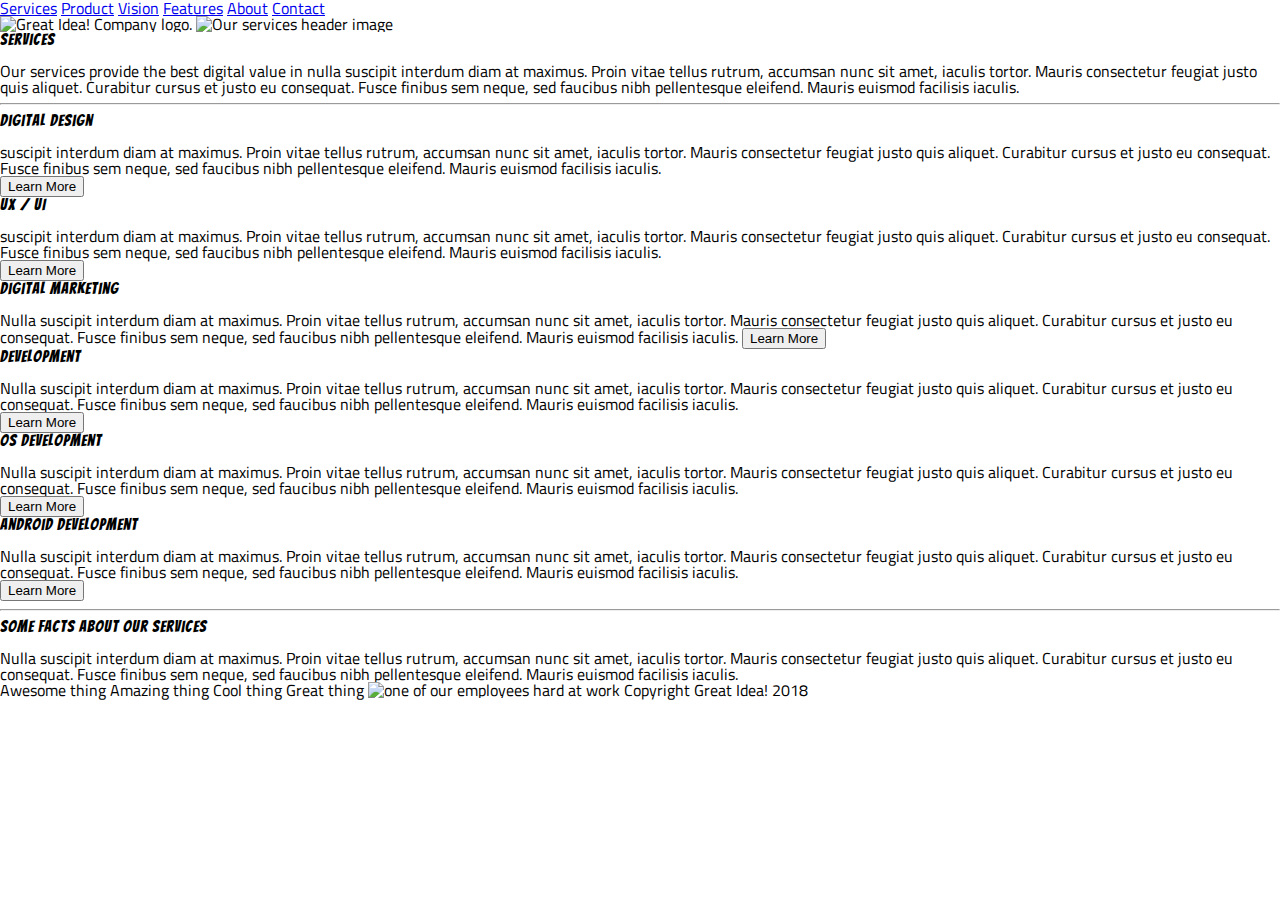
==== great-idea/services.html @ 1fffb3d2 "commit" ====
<!doctype html>

<html lang="en">
<head>
  <meta charset="utf-8">

  <title>Great Idea!</title>

  <link href="https://fonts.googleapis.com/css?family=Bangers|Titillium+Web" rel="stylesheet">
  <link rel="stylesheet" href="css/index.css">

  <!--[if lt IE 9]>
    <script src="https://cdnjs.cloudflare.com/ajax/libs/html5shiv/3.7.3/html5shiv.js"></script>
  <![endif]-->
</head>

<body>

<nav>
<a href="services">Services</a>
<a href="product">Product</a>
<a href="vision">Vision</a>
<a href="features">Features</a>
<a href="About">About</a>
<a href="Contact">Contact</a>
</nav> 
<img class="logo" src="img/logo.png" alt="Great Idea! Company logo.">

<img class="services-header-img" src="img/services-header.jpg" alt="Our services header image">
<div>
<h1>Services</h1>

<p>Our services provide the best digital value in nulla suscipit interdum diam at maximus. Proin vitae tellus rutrum, accumsan nunc sit amet, iaculis tortor. Mauris consectetur feugiat justo quis aliquet. Curabitur cursus et justo eu consequat. Fusce finibus sem neque, sed faucibus nibh pellentesque eleifend. Mauris euismod facilisis iaculis.</p>
</div>
<hr>
<h2> Digital Design </h2>

<p> suscipit interdum diam at maximus. Proin vitae tellus rutrum, accumsan nunc sit amet, iaculis tortor. Mauris consectetur feugiat justo quis aliquet. Curabitur cursus et justo eu consequat. Fusce finibus sem neque, sed faucibus nibh pellentesque
eleifend. Mauris euismod facilisis iaculis.</p>

<button>Learn More </button>



 <h2>UX / UI </h2>

<p></p> suscipit interdum diam at maximus. Proin vitae tellus rutrum, accumsan nunc sit amet, iaculis tortor. Mauris consectetur feugiat justo quis aliquet. Curabitur cursus et justo eu consequat. Fusce finibus sem neque, sed faucibus nibh pellentesque
eleifend. Mauris euismod facilisis iaculis.</p>

<Button> Learn More </Button>


<div>
<h2>Digital Marketing</h2>

Nulla suscipit interdum diam at maximus. Proin vitae tellus rutrum, accumsan nunc sit amet, iaculis tortor. Mauris consectetur feugiat justo quis aliquet. Curabitur cursus et justo eu consequat. Fusce finibus sem neque, sed faucibus nibh pellentesque
eleifend. Mauris euismod facilisis iaculis.

<button>Learn More </button>
</div>


<h2>Development</h2>

<p></p>Nulla suscipit interdum diam at maximus. Proin vitae tellus rutrum, accumsan nunc sit amet, iaculis tortor. Mauris consectetur feugiat justo quis aliquet. Curabitur cursus et justo eu consequat. Fusce finibus sem neque, sed faucibus nibh pellentesque
eleifend. Mauris euismod facilisis iaculis.</p>

<button>Learn More </button>

<div>

<h2>OS Development </h2>

<p>Nulla suscipit interdum diam at maximus. Proin vitae tellus rutrum, accumsan nunc sit amet, iaculis tortor. Mauris consectetur feugiat justo quis aliquet. Curabitur cursus et justo eu consequat. Fusce finibus sem neque, sed faucibus nibh pellentesque
eleifend. Mauris euismod facilisis iaculis.</p>

<Button>Learn More</Button>

</div>

<h2>Android Development</h2>

<p>Nulla suscipit interdum diam at maximus. Proin vitae tellus rutrum, accumsan nunc sit amet, iaculis tortor. Mauris consectetur feugiat justo quis aliquet. Curabitur cursus et justo eu consequat. Fusce finibus sem neque, sed faucibus nibh pellentesque
eleifend. Mauris euismod facilisis iaculis.</p>

<button>Learn More</button>

<hr>

<h2>Some Facts About Our Services</h2>

<p>Nulla suscipit interdum diam at maximus. Proin vitae tellus rutrum, accumsan nunc sit amet, iaculis tortor. Mauris consectetur feugiat justo quis aliquet. Curabitur cursus et justo eu consequat. Fusce finibus sem neque, sed faucibus nibh pellentesque
eleifend. Mauris euismod facilisis iaculis.</p>


Awesome thing
Amazing thing
Cool thing
Great thing

<img class="services-info-img" src="img/services-info.png" alt="one of our employees hard at work">

Copyright Great Idea! 2018

</body>

</html>
---- great-idea/css/index.css ----
/* http://meyerweb.com/eric/tools/css/reset/ 
   v2.0 | 20110126
   License: none (public domain)
*/
html, body, div, span, applet, object, iframe,
h1, h2, h3, h4, h5, h6, p, blockquote, pre,
a, abbr, acronym, address, big, cite, code,
del, dfn, em, img, ins, kbd, q, s, samp,
small, strike, strong, sub, sup, tt, var,
b, u, i, center,
dl, dt, dd, ol, ul, li,
fieldset, form, label, legend,
table, caption, tbody, tfoot, thead, tr, th, td,
article, aside, canvas, details, embed, 
figure, figcaption, footer, header, hgroup, 
menu, nav, output, ruby, section, summary,
time, mark, audio, video {
    margin: 0;
    padding: 0;
    border: 0;
    font-size: 100%;
    font: inherit;
    vertical-align: baseline;
}
/* HTML5 display-role reset for older browsers */
article, aside, details, figcaption, figure, 
footer, header, hgroup, menu, nav, section {
    display: block;
}
body {
    line-height: 1;
}
ol, ul {
    list-style: none;
}
blockquote, q {
    quotes: none;
}
blockquote:before, blockquote:after,
q:before, q:after {
    content: '';
    content: none;
}
table {
    border-collapse: collapse;
    border-spacing: 0;
}
/* Set every element's box-sizing to border-box */
* {
    box-sizing: border-box;
}
html, body {
    height: 100%;
    font-family: 'Titillium Web', sans-serif;
}
h1, h2, h3, h4, h5 {
    font-family: 'Bangers', cursive;
    letter-spacing: 1px;
    margin-bottom: 15px;
}
.container {
  width: 880px;
  /* TB LR */
  margin: 0 auto;
}
/* header */
header nav {
  display: flex;
  flex-flow: row nowrap;
  width: 691px;
  vertical-align: top;
  margin-top: 35px;
}
header{
    display: flex;
}
header nav a {
  margin-right: 65px;
  font-size: 14px;
  color: gray;
  text-decoration: none;
}
header nav a:hover {
  text-decoration: underline;
}
header nav a:first-child {
  margin-left: 0;
}
header nav a:last-child {
  margin-right: 0;
}
header .logo {
  margin-top: 25px;
}
/* cta */
.cta {
    display:flex;
}
.cta .cta-text {
  display: flex;
  flex-flow: column nowrap;
  vertical-align: top;
  font-size: 77px;
  margin-top: 120px;
  text-align: center;
  padding: 0px 75px;
}
.cta .cta-text button {
  background: white;
  vertical-align: top;
  margin-top: 6px;
  padding: 8px 44px;
  font-size: 17px;
  border: 1px solid black;
  cursor: pointer;
}
.cta .cta-text button:hover {
  background: black;
  color: white;
}
.cta img {
    display: flex;
    margin-top: 69px;
}
.main-content {
  border-top: 1px solid black;
  margin-top: 76px;
  padding-top: 39px;
}
.main-content .top-content {
  padding: 0 10px;
  display: flex;
}
.main-content .top-content .text-content {
  width: 410px;
  margin-right: 34px;
}
.main-content .top-content .text-content:last-child {
  margin-right: 0;
}
.main-content .middle-img {
  margin-top: 45px;
}
.main-content .bottom-content {
  margin-top: 37px;
  padding: 0 10px;
  display: flex;
}
.main-content .bottom-content .text-content {
  width: 275px;
  margin-right: 12px;
}
.main-content .bottom-content .text-content:last-child {
  margin-right: 0;
}
.contact {
  margin-top: 57px;
  border-top: 1px solid black;
  padding: 39px 10px 0;
}
.contact p {
  margin: 20px 0;
}
footer {
  margin: 32px 0;
  text-align: center;
  font-size: 14px;
}
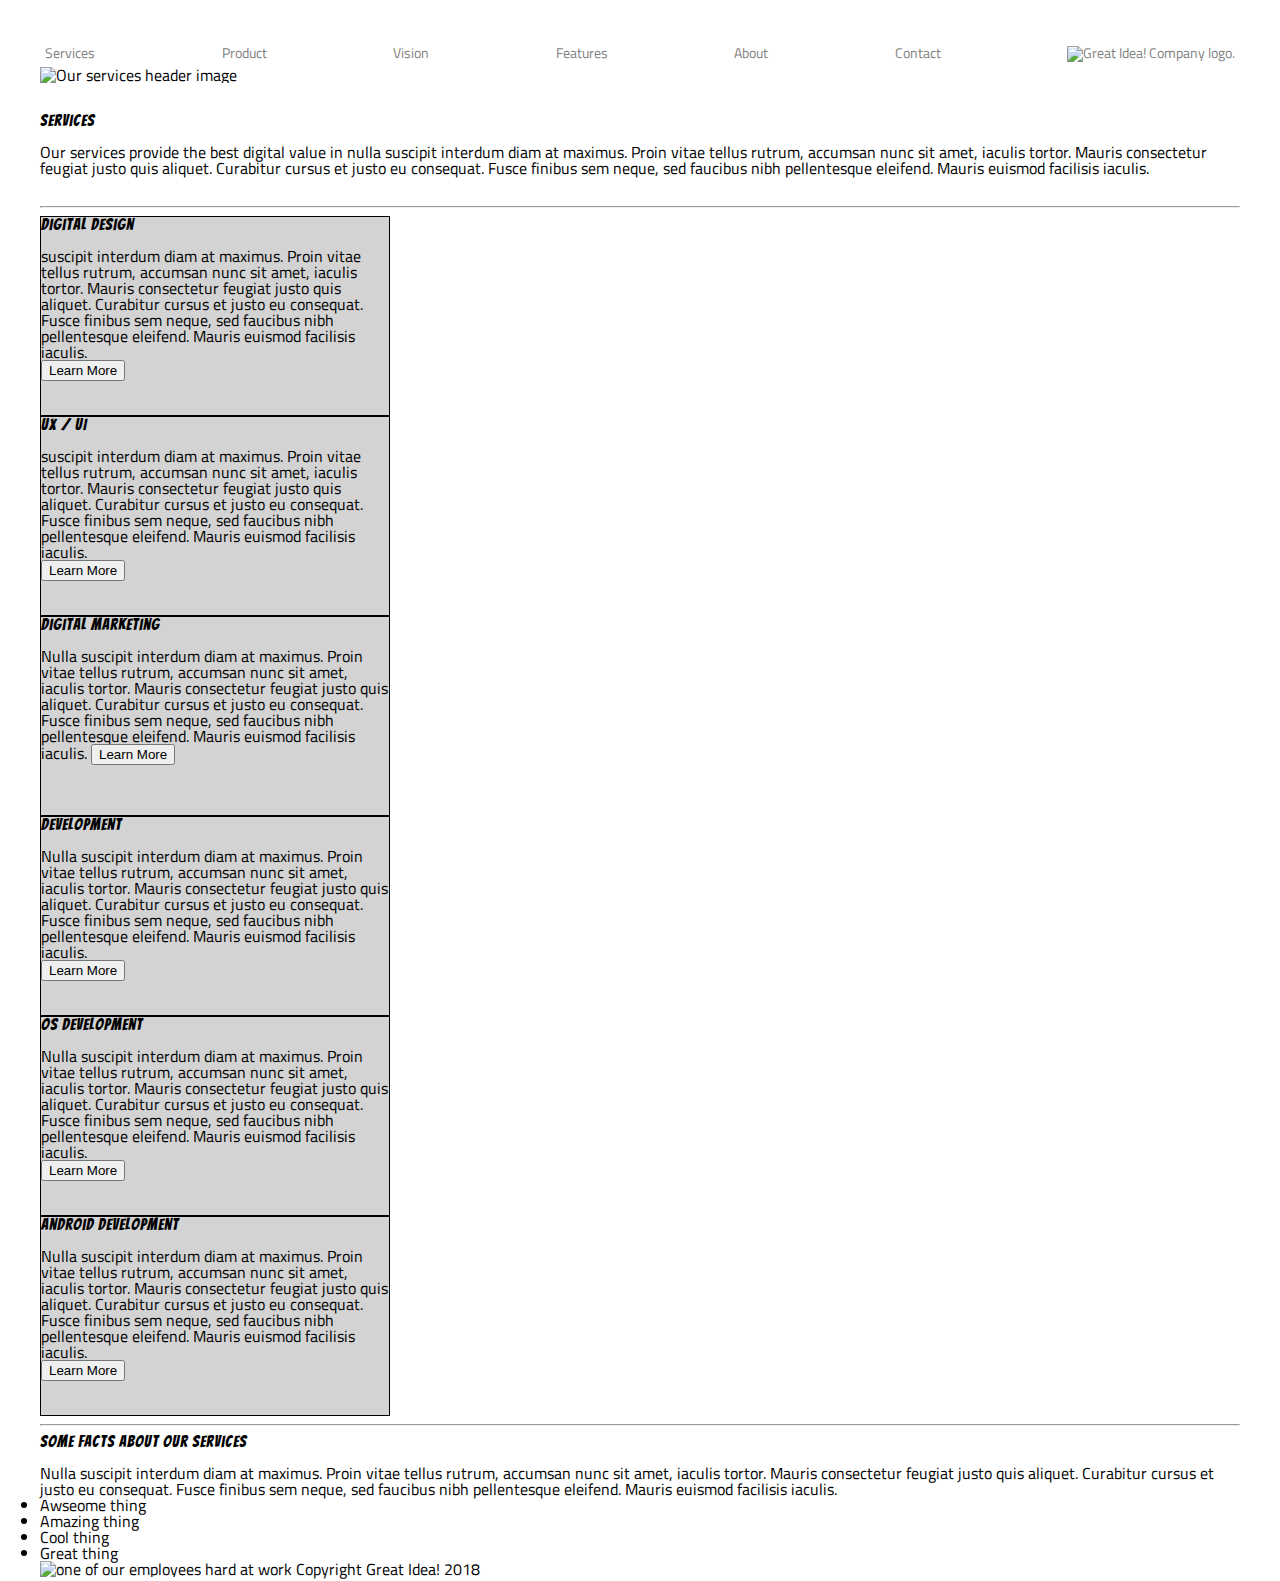
==== commit 865a38d9: "new edit" ====
--- a/great-idea/services.html
+++ b/great-idea/services.html
@@ -23,16 +23,17 @@
 <a href="features">Features</a>
 <a href="About">About</a>
 <a href="Contact">Contact</a>
+<a id='img' href="#top"><img class="logo" src="img/logo.png" alt="Great Idea! Company logo."></a>
 </nav> 
-<img class="logo" src="img/logo.png" alt="Great Idea! Company logo.">
 
 <img class="services-header-img" src="img/services-header.jpg" alt="Our services header image">
-<div>
+<div class="Services" >
 <h1>Services</h1>
 
 <p>Our services provide the best digital value in nulla suscipit interdum diam at maximus. Proin vitae tellus rutrum, accumsan nunc sit amet, iaculis tortor. Mauris consectetur feugiat justo quis aliquet. Curabitur cursus et justo eu consequat. Fusce finibus sem neque, sed faucibus nibh pellentesque eleifend. Mauris euismod facilisis iaculis.</p>
 </div>
 <hr>
+<div class="design">
 <h2> Digital Design </h2>
 
 <p> suscipit interdum diam at maximus. Proin vitae tellus rutrum, accumsan nunc sit amet, iaculis tortor. Mauris consectetur feugiat justo quis aliquet. Curabitur cursus et justo eu consequat. Fusce finibus sem neque, sed faucibus nibh pellentesque
@@ -40,17 +41,17 @@
 
 <button>Learn More </button>
 
-
-
+</div>
+<div class="ux">
  <h2>UX / UI </h2>
 
 <p></p> suscipit interdum diam at maximus. Proin vitae tellus rutrum, accumsan nunc sit amet, iaculis tortor. Mauris consectetur feugiat justo quis aliquet. Curabitur cursus et justo eu consequat. Fusce finibus sem neque, sed faucibus nibh pellentesque
 eleifend. Mauris euismod facilisis iaculis.</p>
 
 <Button> Learn More </Button>
+</div>
 
-
-<div>
+<div class="digital">
 <h2>Digital Marketing</h2>
 
 Nulla suscipit interdum diam at maximus. Proin vitae tellus rutrum, accumsan nunc sit amet, iaculis tortor. Mauris consectetur feugiat justo quis aliquet. Curabitur cursus et justo eu consequat. Fusce finibus sem neque, sed faucibus nibh pellentesque
@@ -59,15 +60,16 @@
 <button>Learn More </button>
 </div>
 
-
+<div class="Development">
 <h2>Development</h2>
 
 <p></p>Nulla suscipit interdum diam at maximus. Proin vitae tellus rutrum, accumsan nunc sit amet, iaculis tortor. Mauris consectetur feugiat justo quis aliquet. Curabitur cursus et justo eu consequat. Fusce finibus sem neque, sed faucibus nibh pellentesque
 eleifend. Mauris euismod facilisis iaculis.</p>
 
 <button>Learn More </button>
+</div>
 
-<div>
+<div class="Os">
 
 <h2>OS Development </h2>
 
@@ -78,13 +80,14 @@
 
 </div>
 
+<div class="android">
 <h2>Android Development</h2>
 
 <p>Nulla suscipit interdum diam at maximus. Proin vitae tellus rutrum, accumsan nunc sit amet, iaculis tortor. Mauris consectetur feugiat justo quis aliquet. Curabitur cursus et justo eu consequat. Fusce finibus sem neque, sed faucibus nibh pellentesque
 eleifend. Mauris euismod facilisis iaculis.</p>
 
 <button>Learn More</button>
-
+</div>
 <hr>
 
 <h2>Some Facts About Our Services</h2>
@@ -92,11 +95,13 @@
 <p>Nulla suscipit interdum diam at maximus. Proin vitae tellus rutrum, accumsan nunc sit amet, iaculis tortor. Mauris consectetur feugiat justo quis aliquet. Curabitur cursus et justo eu consequat. Fusce finibus sem neque, sed faucibus nibh pellentesque
 eleifend. Mauris euismod facilisis iaculis.</p>
 
+<lo>  
+<li>Awseome thing</li>
+<li>Amazing thing</li>
+<li> Cool thing</li>
+<li> Great thing</li>
 
-Awesome thing
-Amazing thing
-Cool thing
-Great thing
+</lo>
 
 <img class="services-info-img" src="img/services-info.png" alt="one of our employees hard at work">
 
--- a/great-idea/css/index.css
+++ b/great-idea/css/index.css
@@ -165,4 +165,90 @@
   margin: 32px 0;
   text-align: center;
   font-size: 14px;
+}
+
+/* services */
+
+
+nav a {
+  justify-content: center;
+}
+/* move*/
+
+nav a {
+  text-decoration:none;
+  color: grey;
+
+  
+}
+
+nav {
+  display: flex;
+  justify-content: center;
+  justify-content: space-between;
+  font-size: 14px;
+  padding-top: 1px;
+  margin: 5px;
+
+}
+
+
+.design {
+  width: 350px;
+  height: 200px;
+  background: lightgray;
+  border: 1px solid black;
+
+
+}
+.ux {
+  width: 350px;
+  height: 200px;
+  background: lightgray;
+  border: 1px solid black;
+
+}
+.digital {
+  width: 350px;
+  height: 200px;
+  background: lightgray;
+  border: 1px solid black;
+}
+
+.Development {
+  width: 350px;
+  height: 200px;
+  background: lightgray;
+  border: 1px solid black;
+}
+.Os {
+  width: 350px;
+  height: 200px;
+  background: lightgray;
+  border: 1px solid black;
+}
+.android {
+  width: 350px;
+  height: 200px;
+  background: lightgray;
+  border: 1px solid black;
+}
+
+
+body {
+padding: 40px;
+border: 20px;
+}
+
+.services-header-img {
+width: 100%;
+}
+
+.Services {
+  margin-top: 30px;
+  margin-bottom: 30px;
+}
+.services-info-img {
+display: inline;
+justify-content: end;
 }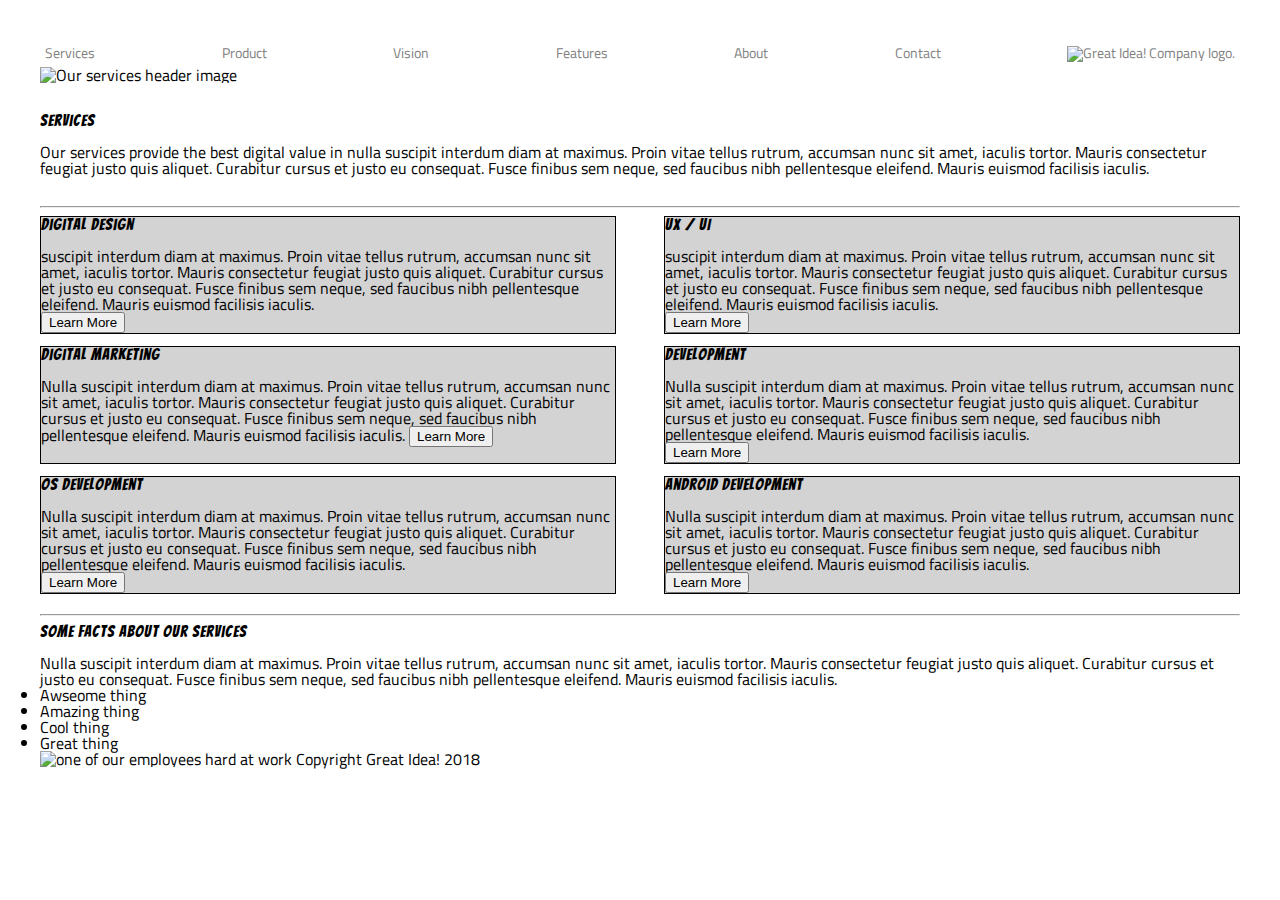
==== commit 38c1abcd: "new edit" ====
--- a/great-idea/services.html
+++ b/great-idea/services.html
@@ -33,7 +33,9 @@
 <p>Our services provide the best digital value in nulla suscipit interdum diam at maximus. Proin vitae tellus rutrum, accumsan nunc sit amet, iaculis tortor. Mauris consectetur feugiat justo quis aliquet. Curabitur cursus et justo eu consequat. Fusce finibus sem neque, sed faucibus nibh pellentesque eleifend. Mauris euismod facilisis iaculis.</p>
 </div>
 <hr>
-<div class="design">
+<section class = "section-cards">  
+<div class=" box design ">
+
 <h2> Digital Design </h2>
 
 <p> suscipit interdum diam at maximus. Proin vitae tellus rutrum, accumsan nunc sit amet, iaculis tortor. Mauris consectetur feugiat justo quis aliquet. Curabitur cursus et justo eu consequat. Fusce finibus sem neque, sed faucibus nibh pellentesque
@@ -42,7 +44,7 @@
 <button>Learn More </button>
 
 </div>
-<div class="ux">
+<div class=" box ux ">
  <h2>UX / UI </h2>
 
 <p></p> suscipit interdum diam at maximus. Proin vitae tellus rutrum, accumsan nunc sit amet, iaculis tortor. Mauris consectetur feugiat justo quis aliquet. Curabitur cursus et justo eu consequat. Fusce finibus sem neque, sed faucibus nibh pellentesque
@@ -51,7 +53,7 @@
 <Button> Learn More </Button>
 </div>
 
-<div class="digital">
+<div class="box digital">
 <h2>Digital Marketing</h2>
 
 Nulla suscipit interdum diam at maximus. Proin vitae tellus rutrum, accumsan nunc sit amet, iaculis tortor. Mauris consectetur feugiat justo quis aliquet. Curabitur cursus et justo eu consequat. Fusce finibus sem neque, sed faucibus nibh pellentesque
@@ -60,7 +62,7 @@
 <button>Learn More </button>
 </div>
 
-<div class="Development">
+<div class="box development">
 <h2>Development</h2>
 
 <p></p>Nulla suscipit interdum diam at maximus. Proin vitae tellus rutrum, accumsan nunc sit amet, iaculis tortor. Mauris consectetur feugiat justo quis aliquet. Curabitur cursus et justo eu consequat. Fusce finibus sem neque, sed faucibus nibh pellentesque
@@ -69,7 +71,7 @@
 <button>Learn More </button>
 </div>
 
-<div class="Os">
+<div class=" box os">
 
 <h2>OS Development </h2>
 
@@ -80,7 +82,7 @@
 
 </div>
 
-<div class="android">
+<div class=" box android">
 <h2>Android Development</h2>
 
 <p>Nulla suscipit interdum diam at maximus. Proin vitae tellus rutrum, accumsan nunc sit amet, iaculis tortor. Mauris consectetur feugiat justo quis aliquet. Curabitur cursus et justo eu consequat. Fusce finibus sem neque, sed faucibus nibh pellentesque
@@ -88,8 +90,8 @@
 
 <button>Learn More</button>
 </div>
+</section>
 <hr>
-
 <h2>Some Facts About Our Services</h2>
 
 <p>Nulla suscipit interdum diam at maximus. Proin vitae tellus rutrum, accumsan nunc sit amet, iaculis tortor. Mauris consectetur feugiat justo quis aliquet. Curabitur cursus et justo eu consequat. Fusce finibus sem neque, sed faucibus nibh pellentesque
@@ -102,11 +104,11 @@
 <li> Great thing</li>
 
 </lo>
-
+<section class= "photo1">
 <img class="services-info-img" src="img/services-info.png" alt="one of our employees hard at work">
 
 Copyright Great Idea! 2018
-
+</section>
 </body>
 
 </html>--- a/great-idea/css/index.css
+++ b/great-idea/css/index.css
@@ -192,48 +192,13 @@
 
 }
 
-
-.design {
-  width: 350px;
-  height: 200px;
-  background: lightgray;
-  border: 1px solid black;
-
-
-}
-.ux {
-  width: 350px;
-  height: 200px;
-  background: lightgray;
-  border: 1px solid black;
-
-}
-.digital {
-  width: 350px;
-  height: 200px;
-  background: lightgray;
-  border: 1px solid black;
-}
-
-.Development {
-  width: 350px;
-  height: 200px;
-  background: lightgray;
-  border: 1px solid black;
-}
-.Os {
-  width: 350px;
-  height: 200px;
-  background: lightgray;
-  border: 1px solid black;
-}
-.android {
-  width: 350px;
-  height: 200px;
-  background: lightgray;
-  border: 1px solid black;
-}
-
+.box {
+width: 48%; 
+background: lightgray;
+border: 1px solid black;
+margin-bottom: 12px;
+
+}
 
 body {
 padding: 40px;
@@ -248,7 +213,18 @@
   margin-top: 30px;
   margin-bottom: 30px;
 }
-.services-info-img {
-display: inline;
-justify-content: end;
+
+
+
+
+.section-cards {
+display: flex;
+flex-wrap: wrap;
+justify-content: space-between;
+flex-direction: row;
+
+}
+
+.photo1 {
+align-content: flex-end;
 }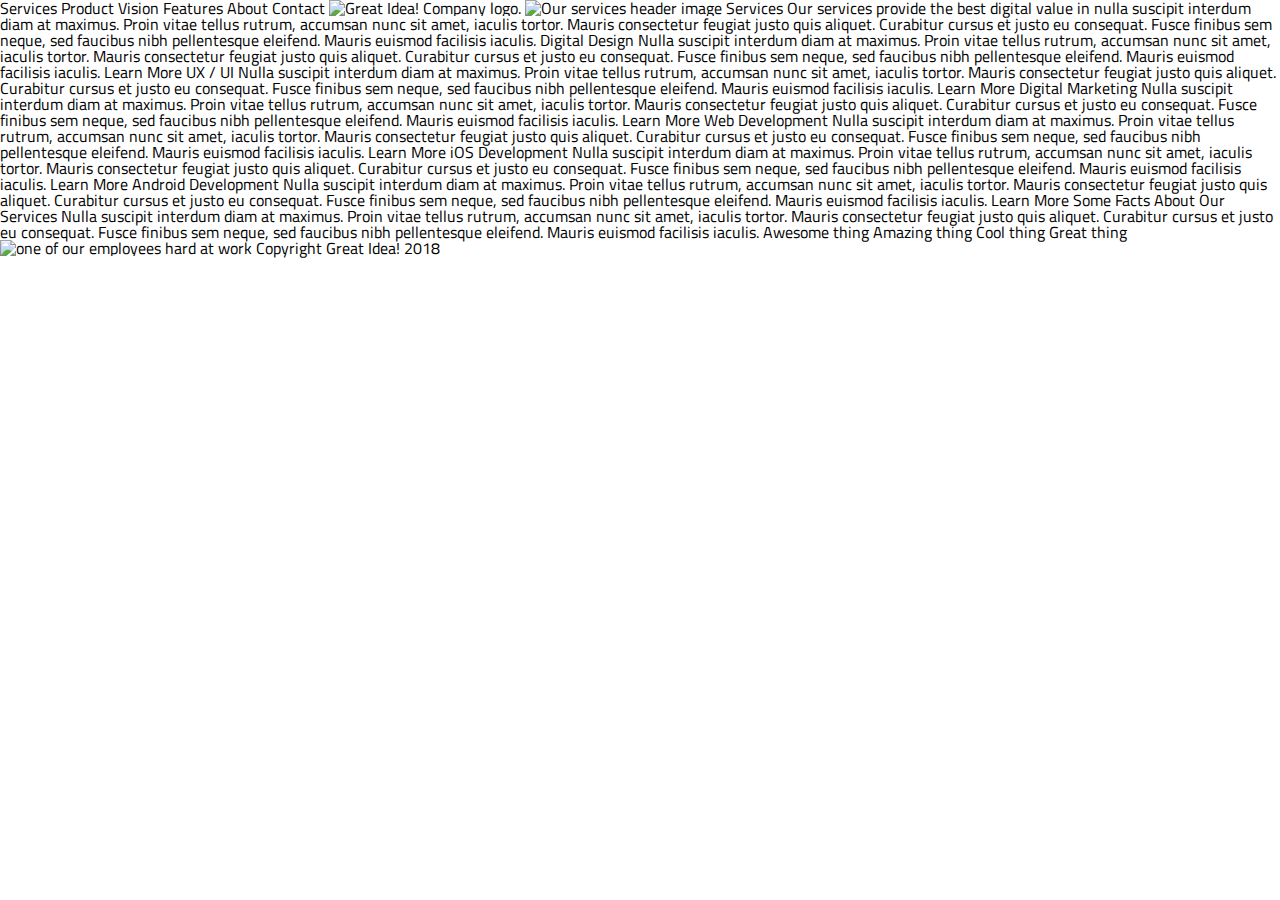
==== commit bac30b91: "Revert "commit"" ====
--- a/great-idea/services.html
+++ b/great-idea/services.html
@@ -16,99 +16,92 @@
 
 <body>
 
-<nav>
-<a href="services">Services</a>
-<a href="product">Product</a>
-<a href="vision">Vision</a>
-<a href="features">Features</a>
-<a href="About">About</a>
-<a href="Contact">Contact</a>
-<a id='img' href="#top"><img class="logo" src="img/logo.png" alt="Great Idea! Company logo."></a>
-</nav> 
+
+Services
+Product
+Vision
+Features
+About
+Contact
+
+<img class="logo" src="img/logo.png" alt="Great Idea! Company logo.">
+
 
 <img class="services-header-img" src="img/services-header.jpg" alt="Our services header image">
-<div class="Services" >
-<h1>Services</h1>
 
-<p>Our services provide the best digital value in nulla suscipit interdum diam at maximus. Proin vitae tellus rutrum, accumsan nunc sit amet, iaculis tortor. Mauris consectetur feugiat justo quis aliquet. Curabitur cursus et justo eu consequat. Fusce finibus sem neque, sed faucibus nibh pellentesque eleifend. Mauris euismod facilisis iaculis.</p>
-</div>
-<hr>
-<section class = "section-cards">  
-<div class=" box design ">
+Services
 
-<h2> Digital Design </h2>
+Our services provide the best digital value in nulla suscipit interdum diam at maximus. Proin vitae tellus rutrum, accumsan nunc sit amet, iaculis tortor. Mauris consectetur feugiat justo quis aliquet. Curabitur cursus et justo eu consequat. Fusce finibus sem neque, sed faucibus nibh pellentesque eleifend. Mauris euismod facilisis iaculis.
 
-<p> suscipit interdum diam at maximus. Proin vitae tellus rutrum, accumsan nunc sit amet, iaculis tortor. Mauris consectetur feugiat justo quis aliquet. Curabitur cursus et justo eu consequat. Fusce finibus sem neque, sed faucibus nibh pellentesque
-eleifend. Mauris euismod facilisis iaculis.</p>
 
-<button>Learn More </button>
-
-</div>
-<div class=" box ux ">
- <h2>UX / UI </h2>
-
-<p></p> suscipit interdum diam at maximus. Proin vitae tellus rutrum, accumsan nunc sit amet, iaculis tortor. Mauris consectetur feugiat justo quis aliquet. Curabitur cursus et justo eu consequat. Fusce finibus sem neque, sed faucibus nibh pellentesque
-eleifend. Mauris euismod facilisis iaculis.</p>
-
-<Button> Learn More </Button>
-</div>
-
-<div class="box digital">
-<h2>Digital Marketing</h2>
+Digital Design
 
 Nulla suscipit interdum diam at maximus. Proin vitae tellus rutrum, accumsan nunc sit amet, iaculis tortor. Mauris consectetur feugiat justo quis aliquet. Curabitur cursus et justo eu consequat. Fusce finibus sem neque, sed faucibus nibh pellentesque
 eleifend. Mauris euismod facilisis iaculis.
 
-<button>Learn More </button>
-</div>
+Learn More
 
-<div class="box development">
-<h2>Development</h2>
 
-<p></p>Nulla suscipit interdum diam at maximus. Proin vitae tellus rutrum, accumsan nunc sit amet, iaculis tortor. Mauris consectetur feugiat justo quis aliquet. Curabitur cursus et justo eu consequat. Fusce finibus sem neque, sed faucibus nibh pellentesque
-eleifend. Mauris euismod facilisis iaculis.</p>
 
-<button>Learn More </button>
-</div>
+UX / UI
 
-<div class=" box os">
+Nulla suscipit interdum diam at maximus. Proin vitae tellus rutrum, accumsan nunc sit amet, iaculis tortor. Mauris consectetur feugiat justo quis aliquet. Curabitur cursus et justo eu consequat. Fusce finibus sem neque, sed faucibus nibh pellentesque
+eleifend. Mauris euismod facilisis iaculis.
 
-<h2>OS Development </h2>
+Learn More
 
-<p>Nulla suscipit interdum diam at maximus. Proin vitae tellus rutrum, accumsan nunc sit amet, iaculis tortor. Mauris consectetur feugiat justo quis aliquet. Curabitur cursus et justo eu consequat. Fusce finibus sem neque, sed faucibus nibh pellentesque
-eleifend. Mauris euismod facilisis iaculis.</p>
 
-<Button>Learn More</Button>
 
-</div>
+Digital Marketing
 
-<div class=" box android">
-<h2>Android Development</h2>
+Nulla suscipit interdum diam at maximus. Proin vitae tellus rutrum, accumsan nunc sit amet, iaculis tortor. Mauris consectetur feugiat justo quis aliquet. Curabitur cursus et justo eu consequat. Fusce finibus sem neque, sed faucibus nibh pellentesque
+eleifend. Mauris euismod facilisis iaculis.
 
-<p>Nulla suscipit interdum diam at maximus. Proin vitae tellus rutrum, accumsan nunc sit amet, iaculis tortor. Mauris consectetur feugiat justo quis aliquet. Curabitur cursus et justo eu consequat. Fusce finibus sem neque, sed faucibus nibh pellentesque
-eleifend. Mauris euismod facilisis iaculis.</p>
+Learn More
 
-<button>Learn More</button>
-</div>
-</section>
-<hr>
-<h2>Some Facts About Our Services</h2>
 
-<p>Nulla suscipit interdum diam at maximus. Proin vitae tellus rutrum, accumsan nunc sit amet, iaculis tortor. Mauris consectetur feugiat justo quis aliquet. Curabitur cursus et justo eu consequat. Fusce finibus sem neque, sed faucibus nibh pellentesque
-eleifend. Mauris euismod facilisis iaculis.</p>
 
-<lo>  
-<li>Awseome thing</li>
-<li>Amazing thing</li>
-<li> Cool thing</li>
-<li> Great thing</li>
+Web Development
 
-</lo>
-<section class= "photo1">
+Nulla suscipit interdum diam at maximus. Proin vitae tellus rutrum, accumsan nunc sit amet, iaculis tortor. Mauris consectetur feugiat justo quis aliquet. Curabitur cursus et justo eu consequat. Fusce finibus sem neque, sed faucibus nibh pellentesque
+eleifend. Mauris euismod facilisis iaculis.
+
+Learn More
+
+
+
+iOS Development
+
+Nulla suscipit interdum diam at maximus. Proin vitae tellus rutrum, accumsan nunc sit amet, iaculis tortor. Mauris consectetur feugiat justo quis aliquet. Curabitur cursus et justo eu consequat. Fusce finibus sem neque, sed faucibus nibh pellentesque
+eleifend. Mauris euismod facilisis iaculis.
+
+Learn More
+
+
+
+Android Development
+
+Nulla suscipit interdum diam at maximus. Proin vitae tellus rutrum, accumsan nunc sit amet, iaculis tortor. Mauris consectetur feugiat justo quis aliquet. Curabitur cursus et justo eu consequat. Fusce finibus sem neque, sed faucibus nibh pellentesque
+eleifend. Mauris euismod facilisis iaculis.
+
+Learn More
+
+
+Some Facts About Our Services
+
+Nulla suscipit interdum diam at maximus. Proin vitae tellus rutrum, accumsan nunc sit amet, iaculis tortor. Mauris consectetur feugiat justo quis aliquet. Curabitur cursus et justo eu consequat. Fusce finibus sem neque, sed faucibus nibh pellentesque
+eleifend. Mauris euismod facilisis iaculis.
+
+
+Awesome thing
+Amazing thing
+Cool thing
+Great thing
+
 <img class="services-info-img" src="img/services-info.png" alt="one of our employees hard at work">
 
 Copyright Great Idea! 2018
-</section>
+
 </body>
 
 </html>--- a/great-idea/css/index.css
+++ b/great-idea/css/index.css
@@ -2,6 +2,7 @@
    v2.0 | 20110126
    License: none (public domain)
 */
+
 html, body, div, span, applet, object, iframe,
 h1, h2, h3, h4, h5, h6, p, blockquote, pre,
 a, abbr, acronym, address, big, cite, code,
@@ -15,216 +16,51 @@
 figure, figcaption, footer, header, hgroup, 
 menu, nav, output, ruby, section, summary,
 time, mark, audio, video {
-    margin: 0;
-    padding: 0;
-    border: 0;
-    font-size: 100%;
-    font: inherit;
-    vertical-align: baseline;
+	margin: 0;
+	padding: 0;
+	border: 0;
+	font-size: 100%;
+	font: inherit;
+	vertical-align: baseline;
 }
 /* HTML5 display-role reset for older browsers */
 article, aside, details, figcaption, figure, 
 footer, header, hgroup, menu, nav, section {
-    display: block;
+	display: block;
 }
 body {
-    line-height: 1;
+	line-height: 1;
 }
 ol, ul {
-    list-style: none;
+	list-style: none;
 }
 blockquote, q {
-    quotes: none;
+	quotes: none;
 }
 blockquote:before, blockquote:after,
 q:before, q:after {
-    content: '';
-    content: none;
+	content: '';
+	content: none;
 }
 table {
-    border-collapse: collapse;
-    border-spacing: 0;
+	border-collapse: collapse;
+	border-spacing: 0;
 }
+
 /* Set every element's box-sizing to border-box */
 * {
     box-sizing: border-box;
 }
+
 html, body {
     height: 100%;
     font-family: 'Titillium Web', sans-serif;
 }
+
 h1, h2, h3, h4, h5 {
     font-family: 'Bangers', cursive;
     letter-spacing: 1px;
     margin-bottom: 15px;
 }
-.container {
-  width: 880px;
-  /* TB LR */
-  margin: 0 auto;
-}
-/* header */
-header nav {
-  display: flex;
-  flex-flow: row nowrap;
-  width: 691px;
-  vertical-align: top;
-  margin-top: 35px;
-}
-header{
-    display: flex;
-}
-header nav a {
-  margin-right: 65px;
-  font-size: 14px;
-  color: gray;
-  text-decoration: none;
-}
-header nav a:hover {
-  text-decoration: underline;
-}
-header nav a:first-child {
-  margin-left: 0;
-}
-header nav a:last-child {
-  margin-right: 0;
-}
-header .logo {
-  margin-top: 25px;
-}
-/* cta */
-.cta {
-    display:flex;
-}
-.cta .cta-text {
-  display: flex;
-  flex-flow: column nowrap;
-  vertical-align: top;
-  font-size: 77px;
-  margin-top: 120px;
-  text-align: center;
-  padding: 0px 75px;
-}
-.cta .cta-text button {
-  background: white;
-  vertical-align: top;
-  margin-top: 6px;
-  padding: 8px 44px;
-  font-size: 17px;
-  border: 1px solid black;
-  cursor: pointer;
-}
-.cta .cta-text button:hover {
-  background: black;
-  color: white;
-}
-.cta img {
-    display: flex;
-    margin-top: 69px;
-}
-.main-content {
-  border-top: 1px solid black;
-  margin-top: 76px;
-  padding-top: 39px;
-}
-.main-content .top-content {
-  padding: 0 10px;
-  display: flex;
-}
-.main-content .top-content .text-content {
-  width: 410px;
-  margin-right: 34px;
-}
-.main-content .top-content .text-content:last-child {
-  margin-right: 0;
-}
-.main-content .middle-img {
-  margin-top: 45px;
-}
-.main-content .bottom-content {
-  margin-top: 37px;
-  padding: 0 10px;
-  display: flex;
-}
-.main-content .bottom-content .text-content {
-  width: 275px;
-  margin-right: 12px;
-}
-.main-content .bottom-content .text-content:last-child {
-  margin-right: 0;
-}
-.contact {
-  margin-top: 57px;
-  border-top: 1px solid black;
-  padding: 39px 10px 0;
-}
-.contact p {
-  margin: 20px 0;
-}
-footer {
-  margin: 32px 0;
-  text-align: center;
-  font-size: 14px;
-}
 
-/* services */
-
-
-nav a {
-  justify-content: center;
-}
-/* move*/
-
-nav a {
-  text-decoration:none;
-  color: grey;
-
-  
-}
-
-nav {
-  display: flex;
-  justify-content: center;
-  justify-content: space-between;
-  font-size: 14px;
-  padding-top: 1px;
-  margin: 5px;
-
-}
-
-.box {
-width: 48%; 
-background: lightgray;
-border: 1px solid black;
-margin-bottom: 12px;
-
-}
-
-body {
-padding: 40px;
-border: 20px;
-}
-
-.services-header-img {
-width: 100%;
-}
-
-.Services {
-  margin-top: 30px;
-  margin-bottom: 30px;
-}
-
-
-
-
-.section-cards {
-display: flex;
-flex-wrap: wrap;
-justify-content: space-between;
-flex-direction: row;
-
-}
-
-.photo1 {
-align-content: flex-end;
-}+/* Copy and paste your work from yesterday here and start to refactor into flexbox */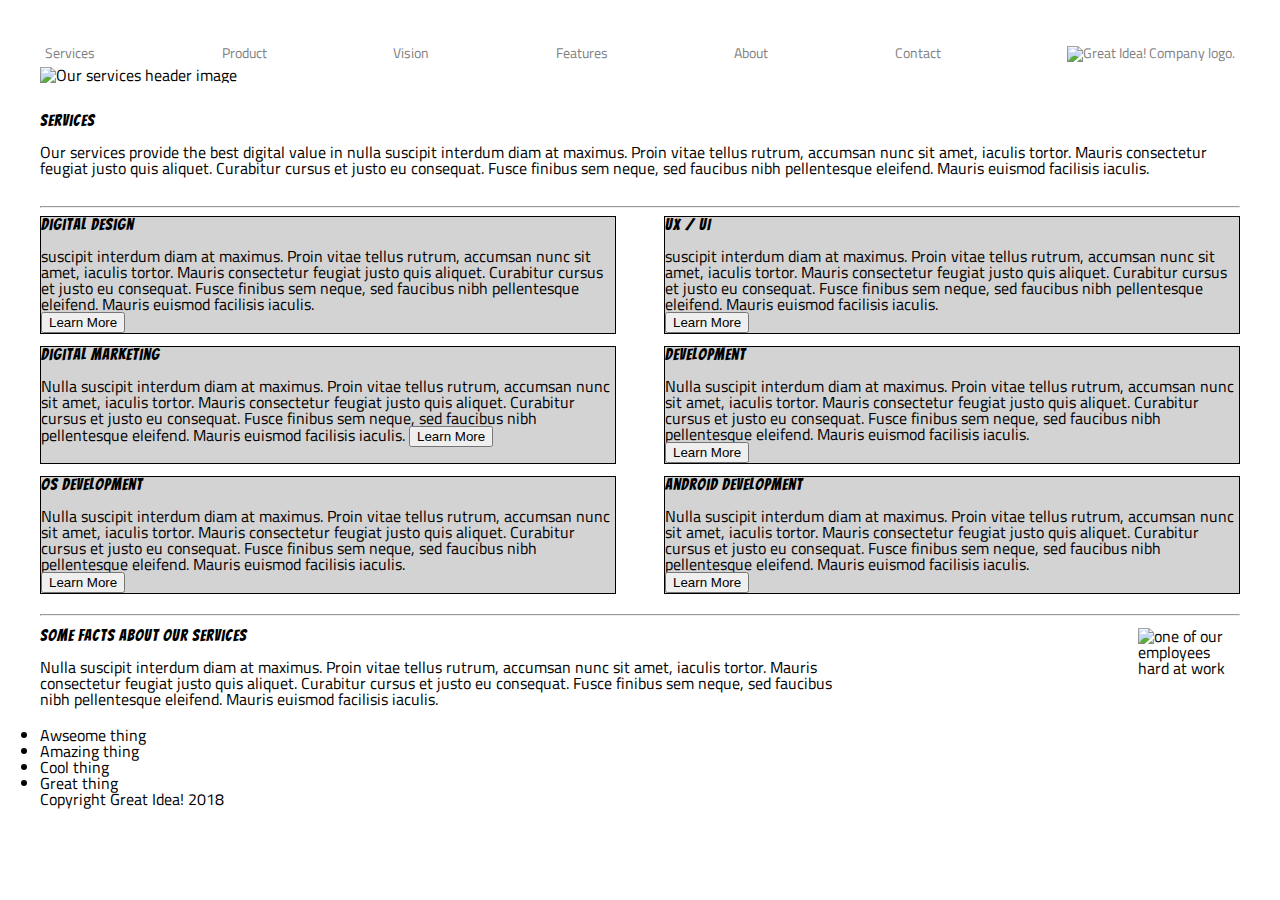
==== commit 72646019: "new new" ====
--- a/great-idea/services.html
+++ b/great-idea/services.html
@@ -16,92 +16,113 @@
 
 <body>
 
-
-Services
-Product
-Vision
-Features
-About
-Contact
-
-<img class="logo" src="img/logo.png" alt="Great Idea! Company logo.">
-
+<nav>
+<a href="services">Services</a>
+<a href="product">Product</a>
+<a href="vision">Vision</a>
+<a href="features">Features</a>
+<a href="About">About</a>
+<a href="Contact">Contact</a>
+<a id='img' href="#top"><img class="logo" src="img/logo.png" alt="Great Idea! Company logo."></a>
+</nav> 
 
 <img class="services-header-img" src="img/services-header.jpg" alt="Our services header image">
+<div class="Services" >
+<h1>Services</h1>
 
-Services
+<p>Our services provide the best digital value in nulla suscipit interdum diam at maximus. Proin vitae tellus rutrum, accumsan nunc sit amet, iaculis tortor. Mauris consectetur feugiat justo quis aliquet. Curabitur cursus et justo eu consequat. Fusce finibus sem neque, sed faucibus nibh pellentesque eleifend. Mauris euismod facilisis iaculis.</p>
+</div>
+<hr>
+<section class = "section-cards">  
+<div class=" box design ">
 
-Our services provide the best digital value in nulla suscipit interdum diam at maximus. Proin vitae tellus rutrum, accumsan nunc sit amet, iaculis tortor. Mauris consectetur feugiat justo quis aliquet. Curabitur cursus et justo eu consequat. Fusce finibus sem neque, sed faucibus nibh pellentesque eleifend. Mauris euismod facilisis iaculis.
+<h2> Digital Design </h2>
 
+<p> suscipit interdum diam at maximus. Proin vitae tellus rutrum, accumsan nunc sit amet, iaculis tortor. Mauris consectetur feugiat justo quis aliquet. Curabitur cursus et justo eu consequat. Fusce finibus sem neque, sed faucibus nibh pellentesque
+eleifend. Mauris euismod facilisis iaculis.</p>
 
-Digital Design
+<button>Learn More </button>
+
+</div>
+<div class=" box ux ">
+ <h2>UX / UI </h2>
+
+<p></p> suscipit interdum diam at maximus. Proin vitae tellus rutrum, accumsan nunc sit amet, iaculis tortor. Mauris consectetur feugiat justo quis aliquet. Curabitur cursus et justo eu consequat. Fusce finibus sem neque, sed faucibus nibh pellentesque
+eleifend. Mauris euismod facilisis iaculis.</p>
+
+<Button> Learn More </Button>
+</div>
+
+<div class="box digital">
+<h2>Digital Marketing</h2>
 
 Nulla suscipit interdum diam at maximus. Proin vitae tellus rutrum, accumsan nunc sit amet, iaculis tortor. Mauris consectetur feugiat justo quis aliquet. Curabitur cursus et justo eu consequat. Fusce finibus sem neque, sed faucibus nibh pellentesque
 eleifend. Mauris euismod facilisis iaculis.
 
-Learn More
+<button>Learn More </button>
+</div>
 
+<div class="box development">
+<h2>Development</h2>
 
+<p></p>Nulla suscipit interdum diam at maximus. Proin vitae tellus rutrum, accumsan nunc sit amet, iaculis tortor. Mauris consectetur feugiat justo quis aliquet. Curabitur cursus et justo eu consequat. Fusce finibus sem neque, sed faucibus nibh pellentesque
+eleifend. Mauris euismod facilisis iaculis.</p>
 
-UX / UI
+<button>Learn More </button>
+</div>
 
-Nulla suscipit interdum diam at maximus. Proin vitae tellus rutrum, accumsan nunc sit amet, iaculis tortor. Mauris consectetur feugiat justo quis aliquet. Curabitur cursus et justo eu consequat. Fusce finibus sem neque, sed faucibus nibh pellentesque
-eleifend. Mauris euismod facilisis iaculis.
+<div class=" box os">
 
-Learn More
+<h2>OS Development </h2>
 
+<p>Nulla suscipit interdum diam at maximus. Proin vitae tellus rutrum, accumsan nunc sit amet, iaculis tortor. Mauris consectetur feugiat justo quis aliquet. Curabitur cursus et justo eu consequat. Fusce finibus sem neque, sed faucibus nibh pellentesque
+eleifend. Mauris euismod facilisis iaculis.</p>
 
+<Button>Learn More</Button>
 
-Digital Marketing
+</div>
 
-Nulla suscipit interdum diam at maximus. Proin vitae tellus rutrum, accumsan nunc sit amet, iaculis tortor. Mauris consectetur feugiat justo quis aliquet. Curabitur cursus et justo eu consequat. Fusce finibus sem neque, sed faucibus nibh pellentesque
-eleifend. Mauris euismod facilisis iaculis.
+<div class=" box android">
+<h2>Android Development</h2>
 
-Learn More
+<p>Nulla suscipit interdum diam at maximus. Proin vitae tellus rutrum, accumsan nunc sit amet, iaculis tortor. Mauris consectetur feugiat justo quis aliquet. Curabitur cursus et justo eu consequat. Fusce finibus sem neque, sed faucibus nibh pellentesque
+eleifend. Mauris euismod facilisis iaculis.</p>
 
+<button>Learn More</button>
+</div>
+</section>
+<hr class=hr1>
+<div class="flex-container">
+<div>
 
+<div text-align:right class="img2">
+<div>
+  
+</div>
+</div>
 
-Web Development
+<div class= "flex-container">
+<div class="ending"> 
+    <h2>Some Facts About Our Services</h2>
 
-Nulla suscipit interdum diam at maximus. Proin vitae tellus rutrum, accumsan nunc sit amet, iaculis tortor. Mauris consectetur feugiat justo quis aliquet. Curabitur cursus et justo eu consequat. Fusce finibus sem neque, sed faucibus nibh pellentesque
-eleifend. Mauris euismod facilisis iaculis.
+<p>Nulla suscipit interdum diam at maximus. Proin vitae tellus rutrum, accumsan nunc sit amet, iaculis tortor. Mauris consectetur feugiat justo quis aliquet. Curabitur cursus et justo eu consequat. Fusce finibus sem neque, sed faucibus nibh pellentesque
+eleifend. Mauris euismod facilisis iaculis.</p>
+<div class="text"> 
+  <lo>  
+  <li>Awseome thing</li>
+  <li>Amazing thing</li>
+  <li> Cool thing</li>
+  <li> Great thing</li>
 
-Learn More
+  </lo>
+</div>
+</div>
 
+<div>
+    <img class="services-info-img" src="img/services-info.png" alt="one of our employees hard at work">
+</div>
 
-
-iOS Development
-
-Nulla suscipit interdum diam at maximus. Proin vitae tellus rutrum, accumsan nunc sit amet, iaculis tortor. Mauris consectetur feugiat justo quis aliquet. Curabitur cursus et justo eu consequat. Fusce finibus sem neque, sed faucibus nibh pellentesque
-eleifend. Mauris euismod facilisis iaculis.
-
-Learn More
-
-
-
-Android Development
-
-Nulla suscipit interdum diam at maximus. Proin vitae tellus rutrum, accumsan nunc sit amet, iaculis tortor. Mauris consectetur feugiat justo quis aliquet. Curabitur cursus et justo eu consequat. Fusce finibus sem neque, sed faucibus nibh pellentesque
-eleifend. Mauris euismod facilisis iaculis.
-
-Learn More
-
-
-Some Facts About Our Services
-
-Nulla suscipit interdum diam at maximus. Proin vitae tellus rutrum, accumsan nunc sit amet, iaculis tortor. Mauris consectetur feugiat justo quis aliquet. Curabitur cursus et justo eu consequat. Fusce finibus sem neque, sed faucibus nibh pellentesque
-eleifend. Mauris euismod facilisis iaculis.
-
-
-Awesome thing
-Amazing thing
-Cool thing
-Great thing
-
-<img class="services-info-img" src="img/services-info.png" alt="one of our employees hard at work">
-
-Copyright Great Idea! 2018
-
+</div>
 </body>
-
+<p text-align:center>Copyright Great Idea! 2018 </p>
 </html>--- a/great-idea/css/index.css
+++ b/great-idea/css/index.css
@@ -2,7 +2,6 @@
    v2.0 | 20110126
    License: none (public domain)
 */
-
 html, body, div, span, applet, object, iframe,
 h1, h2, h3, h4, h5, h6, p, blockquote, pre,
 a, abbr, acronym, address, big, cite, code,
@@ -16,51 +15,249 @@
 figure, figcaption, footer, header, hgroup, 
 menu, nav, output, ruby, section, summary,
 time, mark, audio, video {
-	margin: 0;
-	padding: 0;
-	border: 0;
-	font-size: 100%;
-	font: inherit;
-	vertical-align: baseline;
+    margin: 0;
+    padding: 0;
+    border: 0;
+    font-size: 100%;
+    font: inherit;
+    vertical-align: baseline;
 }
 /* HTML5 display-role reset for older browsers */
 article, aside, details, figcaption, figure, 
 footer, header, hgroup, menu, nav, section {
-	display: block;
+    display: block;
 }
 body {
-	line-height: 1;
+    line-height: 1;
 }
 ol, ul {
-	list-style: none;
+    list-style: none;
 }
 blockquote, q {
-	quotes: none;
+    quotes: none;
 }
 blockquote:before, blockquote:after,
 q:before, q:after {
-	content: '';
-	content: none;
+    content: '';
+    content: none;
 }
 table {
-	border-collapse: collapse;
-	border-spacing: 0;
-}
-
+    border-collapse: collapse;
+    border-spacing: 0;
+}
 /* Set every element's box-sizing to border-box */
 * {
     box-sizing: border-box;
 }
-
 html, body {
     height: 100%;
     font-family: 'Titillium Web', sans-serif;
 }
-
 h1, h2, h3, h4, h5 {
     font-family: 'Bangers', cursive;
     letter-spacing: 1px;
     margin-bottom: 15px;
 }
-
-/* Copy and paste your work from yesterday here and start to refactor into flexbox */+.container {
+  width: 880px;
+  /* TB LR */
+  margin: 0 auto;
+}
+/* header */
+header nav {
+  display: flex;
+  flex-flow: row nowrap;
+  width: 691px;
+  vertical-align: top;
+  margin-top: 35px;
+}
+header{
+    display: flex;
+}
+header nav a {
+  margin-right: 65px;
+  font-size: 14px;
+  color: gray;
+  text-decoration: none;
+}
+header nav a:hover {
+  text-decoration: underline;
+}
+header nav a:first-child {
+  margin-left: 0;
+}
+header nav a:last-child {
+  margin-right: 0;
+}
+header .logo {
+  margin-top: 25px;
+}
+/* cta */
+.cta {
+    display:flex;
+}
+.cta .cta-text {
+  display: flex;
+  flex-flow: column nowrap;
+  vertical-align: top;
+  font-size: 77px;
+  margin-top: 120px;
+  text-align: center;
+  padding: 0px 75px;
+}
+.cta .cta-text button {
+  background: white;
+  vertical-align: top;
+  margin-top: 6px;
+  padding: 8px 44px;
+  font-size: 17px;
+  border: 1px solid black;
+  cursor: pointer;
+}
+.cta .cta-text button:hover {
+  background: black;
+  color: white;
+}
+.cta img {
+    display: flex;
+    margin-top: 69px;
+}
+.main-content {
+  border-top: 1px solid black;
+  margin-top: 76px;
+  padding-top: 39px;
+}
+.main-content .top-content {
+  padding: 0 10px;
+  display: flex;
+}
+.main-content .top-content .text-content {
+  width: 410px;
+  margin-right: 34px;
+}
+.main-content .top-content .text-content:last-child {
+  margin-right: 0;
+}
+.main-content .middle-img {
+  margin-top: 45px;
+}
+.main-content .bottom-content {
+  margin-top: 37px;
+  padding: 0 10px;
+  display: flex;
+}
+.main-content .bottom-content .text-content {
+  width: 275px;
+  margin-right: 12px;
+}
+.main-content .bottom-content .text-content:last-child {
+  margin-right: 0;
+}
+.contact {
+  margin-top: 57px;
+  border-top: 1px solid black;
+  padding: 39px 10px 0;
+}
+.contact p {
+  margin: 20px 0;
+}
+footer {
+  margin: 32px 0;
+  text-align: center;
+  font-size: 14px;
+}
+
+/* services */
+
+
+nav a {
+  justify-content: center;
+}
+/* move*/
+
+nav a {
+  text-decoration:none;
+  color: grey;
+
+  
+}
+
+nav {
+  display: flex;
+  justify-content: center;
+  justify-content: space-between;
+  font-size: 14px;
+  padding-top: 1px;
+  margin: 5px;
+
+}
+
+.box {
+width: 48%; 
+background: lightgray;
+border: 1px solid black;
+margin-bottom: 12px;
+
+}
+
+body {
+padding: 40px;
+border: 20px;
+}
+
+.services-header-img {
+width: 100%;
+}
+
+.Services {
+  margin-top: 30px;
+  margin-bottom: 30px;
+}
+
+
+
+
+.section-cards {
+display: flex;
+flex-wrap: wrap;
+justify-content: space-between;
+flex-direction: row;
+
+}
+div {
+flex-direction: row;
+}
+
+div.footer1 {
+display: flex;
+flex-wrap: wrap;
+}
+
+.hr1 {
+margin-bottom: 12px;
+}
+
+.services-info-img{
+right: 50%;
+}
+
+.img2 {
+float: right; 
+
+}
+
+.flex-container{
+display: flex;
+flex-direction: row;
+align-items: stretch;
+}
+
+.ending {
+padding-right:300px;
+}
+
+.ending p {
+margin-bottom: 20px;
+
+}
+ 